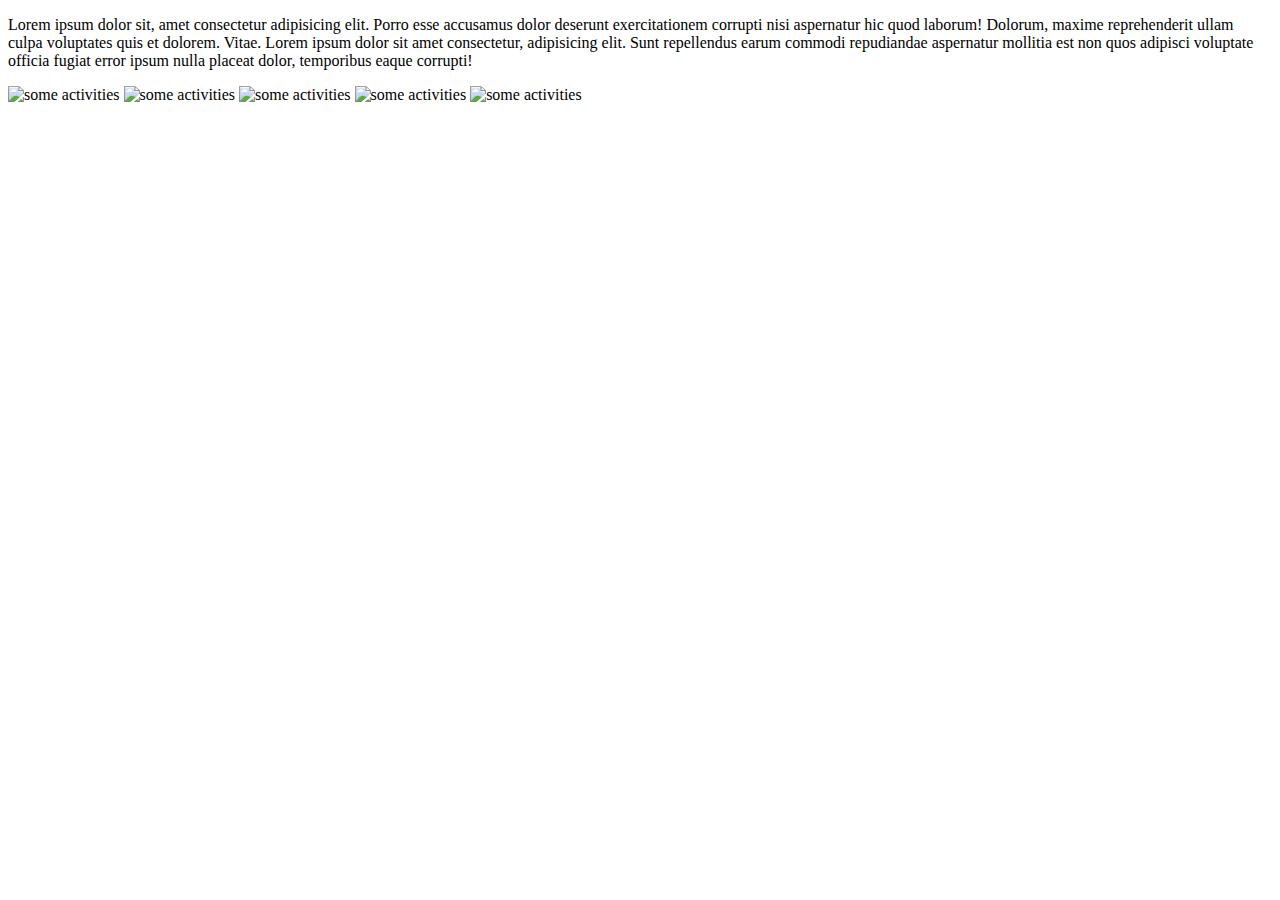
==== about.html @ e53dae3c "about page" ====
<!DOCTYPE html>
<html lang="en">
<head>
    <meta charset="UTF-8">
    <meta name="viewport" content="width=device-width, initial-scale=1.0">
    <meta http-equiv="X-UA-Compatible" content="ie=edge">
    <title>Document</title>
    <link rel="stylesheet" href="page2.css">
</head>
<body>
    <div class="pgcontainer">
        <div class="pgcontent">
            <p>
                Lorem ipsum dolor sit, amet consectetur adipisicing elit. Porro esse accusamus dolor deserunt exercitationem corrupti nisi aspernatur hic quod laborum! Dolorum, maxime reprehenderit ullam culpa voluptates quis et dolorem. Vitae.
                Lorem ipsum dolor sit amet consectetur, adipisicing elit. Sunt repellendus earum commodi repudiandae aspernatur mollitia est non quos adipisci voluptate officia fugiat error ipsum nulla placeat dolor, temporibus eaque corrupti!
            </p>

        </div>
        <div class="pix">
            <img class="piximg" src="image1.jpg" alt="some activities">
            <img class="piximg" src="image2.jpg" alt="some activities">
            <img class="piximg" src="image3.jpg" alt="some activities">
            <img class="piximg" src="image4.jpg" alt="some activities">
            <img class="piximg" src="image5.jpg" alt="some activities">

        </div>
        <div class="pgcontact">

        </div>
    </div>
    
</body>
</html>
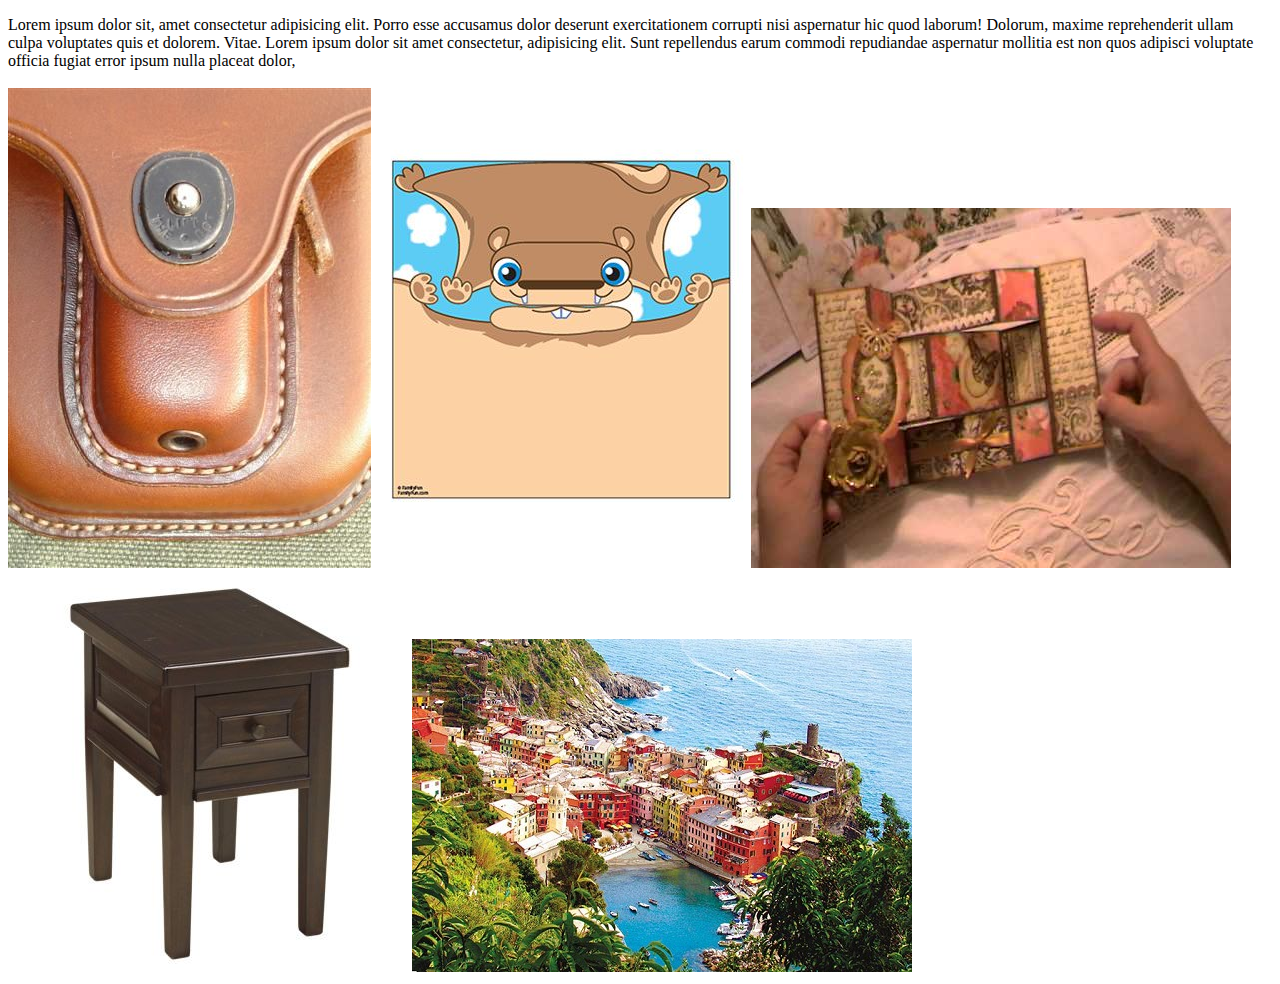
==== commit 24f1cceb: "first darft" ====
--- a/about.html
+++ b/about.html
@@ -12,7 +12,7 @@
         <div class="pgcontent">
             <p>
                 Lorem ipsum dolor sit, amet consectetur adipisicing elit. Porro esse accusamus dolor deserunt exercitationem corrupti nisi aspernatur hic quod laborum! Dolorum, maxime reprehenderit ullam culpa voluptates quis et dolorem. Vitae.
-                Lorem ipsum dolor sit amet consectetur, adipisicing elit. Sunt repellendus earum commodi repudiandae aspernatur mollitia est non quos adipisci voluptate officia fugiat error ipsum nulla placeat dolor, temporibus eaque corrupti!
+                Lorem ipsum dolor sit amet consectetur, adipisicing elit. Sunt repellendus earum commodi repudiandae aspernatur mollitia est non quos adipisci voluptate officia fugiat error ipsum nulla placeat dolor,  
             </p>
 
         </div>
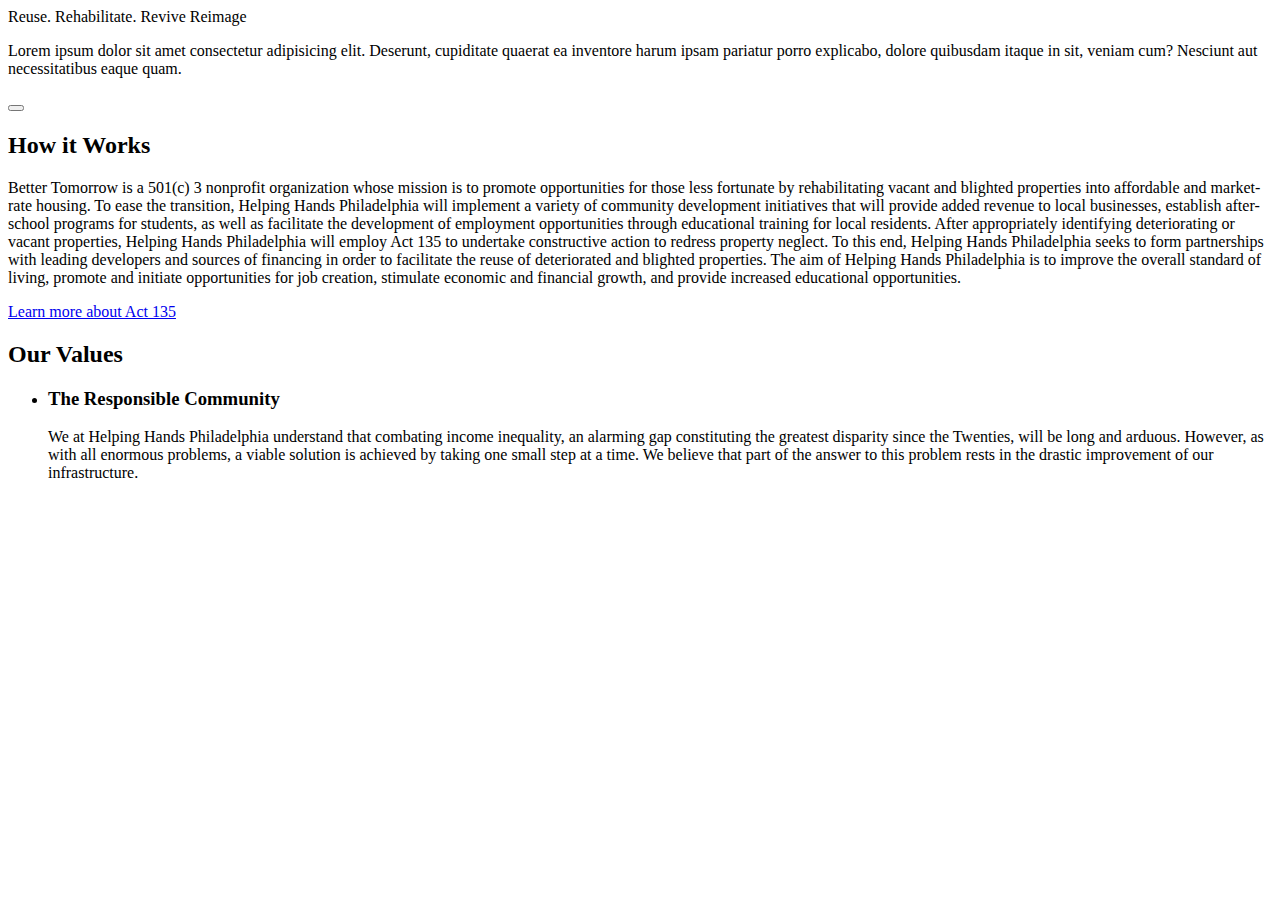
==== commit 0fd1209e: "deleted damian.css" ====
--- a/about.html
+++ b/about.html
@@ -1,33 +1,84 @@
 <!DOCTYPE html>
-<html lang="en">
+
 <head>
     <meta charset="UTF-8">
     <meta name="viewport" content="width=device-width, initial-scale=1.0">
     <meta http-equiv="X-UA-Compatible" content="ie=edge">
     <title>Document</title>
-    <link rel="stylesheet" href="page2.css">
+    <link rel="stylesheet" href="about.css">
 </head>
+
 <body>
     <div class="pgcontainer">
-        <div class="pgcontent">
-            <p>
-                Lorem ipsum dolor sit, amet consectetur adipisicing elit. Porro esse accusamus dolor deserunt exercitationem corrupti nisi aspernatur hic quod laborum! Dolorum, maxime reprehenderit ullam culpa voluptates quis et dolorem. Vitae.
-                Lorem ipsum dolor sit amet consectetur, adipisicing elit. Sunt repellendus earum commodi repudiandae aspernatur mollitia est non quos adipisci voluptate officia fugiat error ipsum nulla placeat dolor,  
-            </p>
+        <header class="about">
+            <div class="abouttext">
+                <span class="aboutspan"> Reuse. Rehabilitate. Revive</span>
+                <span>Reimage</span>
+                <p>Lorem ipsum dolor sit amet consectetur adipisicing elit. Deserunt, cupiditate quaerat ea inventore harum
+                    ipsam pariatur porro explicabo, dolore quibusdam itaque in sit, veniam cum? Nesciunt aut necessitatibus
+                    eaque quam.</p>
+                <button></button>
 
-        </div>
-        <div class="pix">
-            <img class="piximg" src="image1.jpg" alt="some activities">
-            <img class="piximg" src="image2.jpg" alt="some activities">
-            <img class="piximg" src="image3.jpg" alt="some activities">
-            <img class="piximg" src="image4.jpg" alt="some activities">
-            <img class="piximg" src="image5.jpg" alt="some activities">
+            </div>
+            <section class="homepanel whitepanel">
 
-        </div>
+                <div class="panelguts">
+                    <h2 class="bigsub sidelines">
+                        <span>How it Works</span>
+                    </h2>
+                    <p>Better Tomorrow is a 501(c) 3 nonprofit organization whose mission is to promote opportunities for those
+                        less fortunate by rehabilitating vacant and blighted properties into affordable and market-rate housing.
+                        To ease the transition, Helping Hands Philadelphia will implement a variety of community development
+                        initiatives that will provide added revenue to local businesses, establish after-school programs
+                        for students, as well as facilitate the development of employment opportunities through educational
+                        training for local residents. After appropriately identifying deteriorating or vacant properties,
+                        Helping Hands Philadelphia will employ Act 135 to undertake constructive action to redress property
+                        neglect. To this end, Helping Hands Philadelphia seeks to form partnerships with leading developers
+                        and sources of financing in order to facilitate the reuse of deteriorated and blighted properties.
+                        The aim of Helping Hands Philadelphia is to improve the overall standard of living, promote and initiate
+                        opportunities for job creation, stimulate economic and financial growth, and provide increased educational
+                        opportunities.
+                    </p>
+                    <span class="homelinks">
+                        <a href="http://helpinghandsphiladelphia.org/act-135/">Learn more about Act 135</a>
+                    </span>
+                </div>
+            </section>
+            <section class="homepanel valuespanel whitefont">
+                <div class="panelguts">
+                    <h2 class="whitetrans smallsub cabins italicized">Our Values</h2>
+                    <ul id="homeslides">
+                        <li>
+                            <h3 class="alegreya-sans thin-text big-text italicized">The Responsible Community</h3>
+                            <p class="whitefont">We at Helping Hands Philadelphia understand that combating income inequality, an alarming gap
+                                constituting the greatest disparity since the Twenties, will be long and arduous. However,
+                                as with all enormous problems, a viable solution is achieved by taking one small step at
+                                a time. We believe that part of the answer to this problem rests in the drastic improvement
+                                of our infrastructure.</p>
+                            <span class="homelinks">
+                                <a href="/values" style="color: #fff;">Read more</a>
+                            </span>
+                        </li>
+                    </ul>
+
+                    <!-- <div id="nav-flipper">
+                                <div id="circle1" class="circleswitch"><a href="#"></a></div>
+                                <div id="circle2" class="circleswitch"><a href="#"></a></div>
+                                <div id="circle3" class="circleswitch"><a href="#"></a></div>
+                                </div>-->
+                </div>
+            </section>
+
+        </header>
+
+
+
         <div class="pgcontact">
 
         </div>
     </div>
-    
+
+
 </body>
+
 </html>--- a/about.css
+++ b/about.css
@@ -0,0 +1,21 @@
+.pgcontainer{
+    
+}
+
+.pgcontent{
+  
+}
+
+.pix{
+  width: 90%;
+  margin: 5px auto;
+  border-color: red;
+  border-style: solid;
+  border-width: 10px;
+}
+
+.piximg{
+    width: 300px;
+    height: 400px;
+
+}